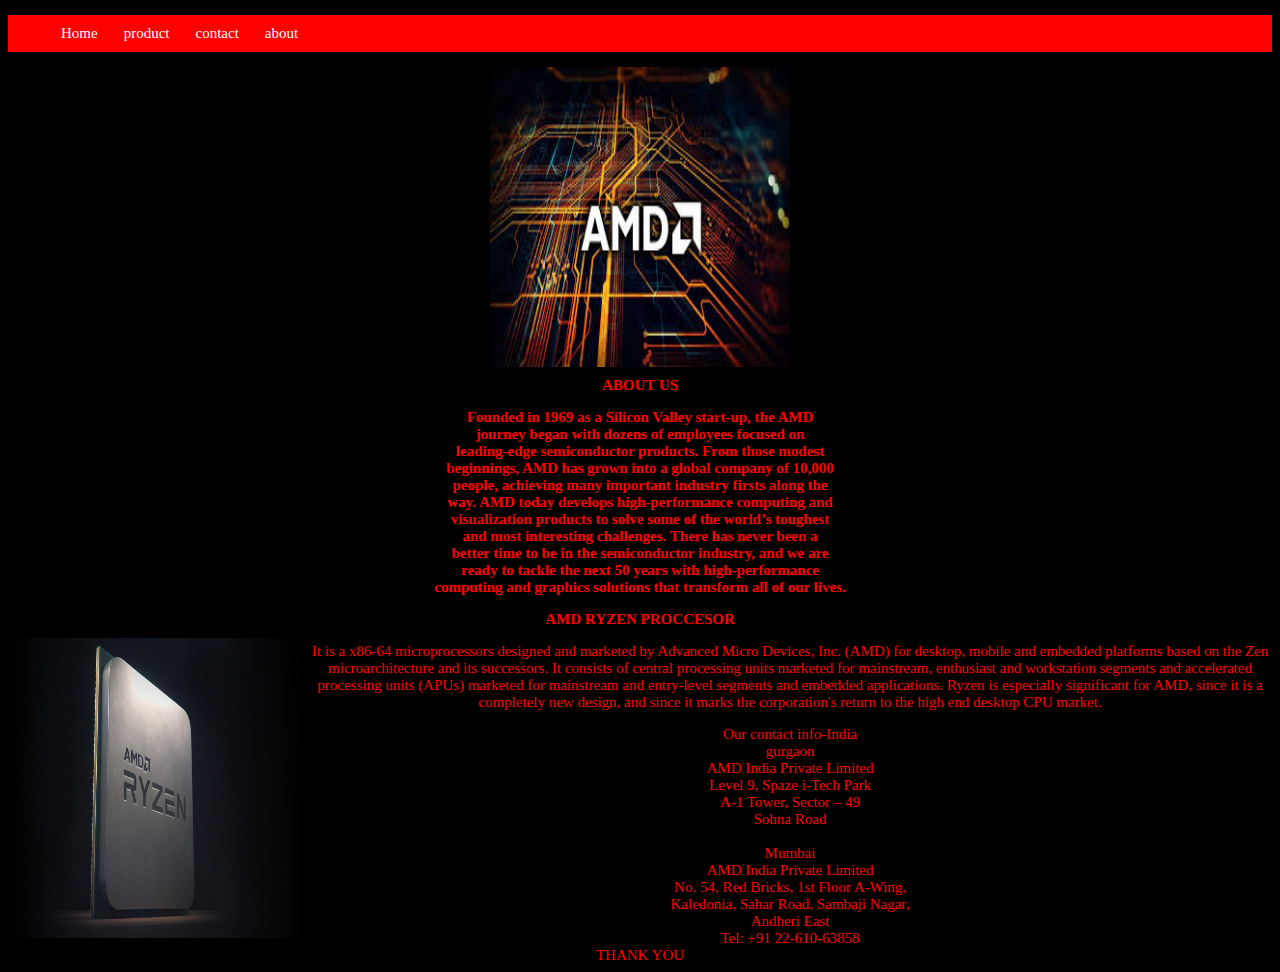
==== project1.htm @ af11073e "website" ====
<!DOCTYPE html>
<html>
<head>
	<title>WELCOME TO AMD</title>
<link rel="stylesheet" type="text/css" href="project.css">
</head>
<body style="background: black">
		<ul>
	<li><a href="index.html">Home</a></li>
	<li><a href="project.htm" >product</a></li>
	<LI><a href="project form.htm" >contact</a></LI>
	<li><a href="project1.htm" >about</a></li>	
</ul>

	<div class=fc>
		<image src="amd image.jpg" width="300" height="300" align="center" >
	<h1>ABOUT US 
	<p>Founded in 1969 as a Silicon Valley start-up, the AMD <br>
	journey began with dozens of employees focused on <br>leading-edge semiconductor products. From those modest<br> beginnings, AMD has grown into a global company of 10,000 <br>
	people, achieving many important industry firsts along the<br> way. AMD today develops high-performance computing and <br>visualization products to solve some of the world’s toughest<br> and most interesting challenges. There has never been a<br>better time to be in the semiconductor industry, and we are<br> ready to tackle the next 50 years with high-performance<br> computing and graphics solutions that transform all of our lives.</p>
	<h1>AMD RYZEN PROCCESOR 
	</h1>
   <img src="1 gen.jpg" width="300" height="300" align="left">
	  <p>It is a  x86-64 microprocessors designed and marketed by Advanced Micro Devices, Inc. (AMD) for desktop, mobile and embedded platforms based on the Zen microarchitecture and its successors. It consists of central processing units marketed for mainstream, enthusiast and workstation segments and accelerated processing units (APUs) marketed for mainstream and entry-level segments and embedded applications. Ryzen is especially significant for AMD, since it is a completely new design, and since it marks the corporation's return to the high end desktop CPU market.</p>
</div>
		<div class=fa>
		Our contact info-India<br>
		             gurgaon<br>

		             AMD India Private Limited<br>

                     Level 9, Spaze i-Tech Park<br>

                     A-1 Tower, Sector – 49<br>

                    Sohna Road
                        <br><br>
                   

                         Mumbai<br>
	
                         AMD India Private Limited<br>
 
                         No. 54, Red Bricks, 1st Floor A-Wing,<br>

                         Kaledonia, Sahar Road, Sambaji Nagar,<br>
 
                         Andheri East<br>
 
                         Tel: +91 22-610-63858<br>
		</div>
		<div class="fg">
			THANK YOU
		</div>
</body>
</html>
---- project.css ----
*{
	font-family:GEORGIA;
	font-size:15px;
	 }
	 div{
	 	color: red;
	 	text-align:center;
	 }
div.fc{
	color: red;
	text-align: center;
}
div.fe{
	color:red;
	text-align: center;
}
a:hover{
	color: red;

}
a:visited{
	color: blue;
}
div.fr{background: black;
    color:red;
       
        }
 div.fg{ 
 	font-size: 50px
 	pre
 }
ul{
			list-style-type:none;
			background-color:red;
			overflow: hidden;
			position: sticky;
			top: 0;
		
		}
		li{
			display:inline;
			float:left; 
		
		}
		li a{
			display: block;
			color: white;
			padding: 10px 13px;
			text-decoration:none;
		}
		li a:hover{
			background-color:grey;
			color:blue;
		}
		li a:active{
			background-color: yellow;
			color:green;
		}
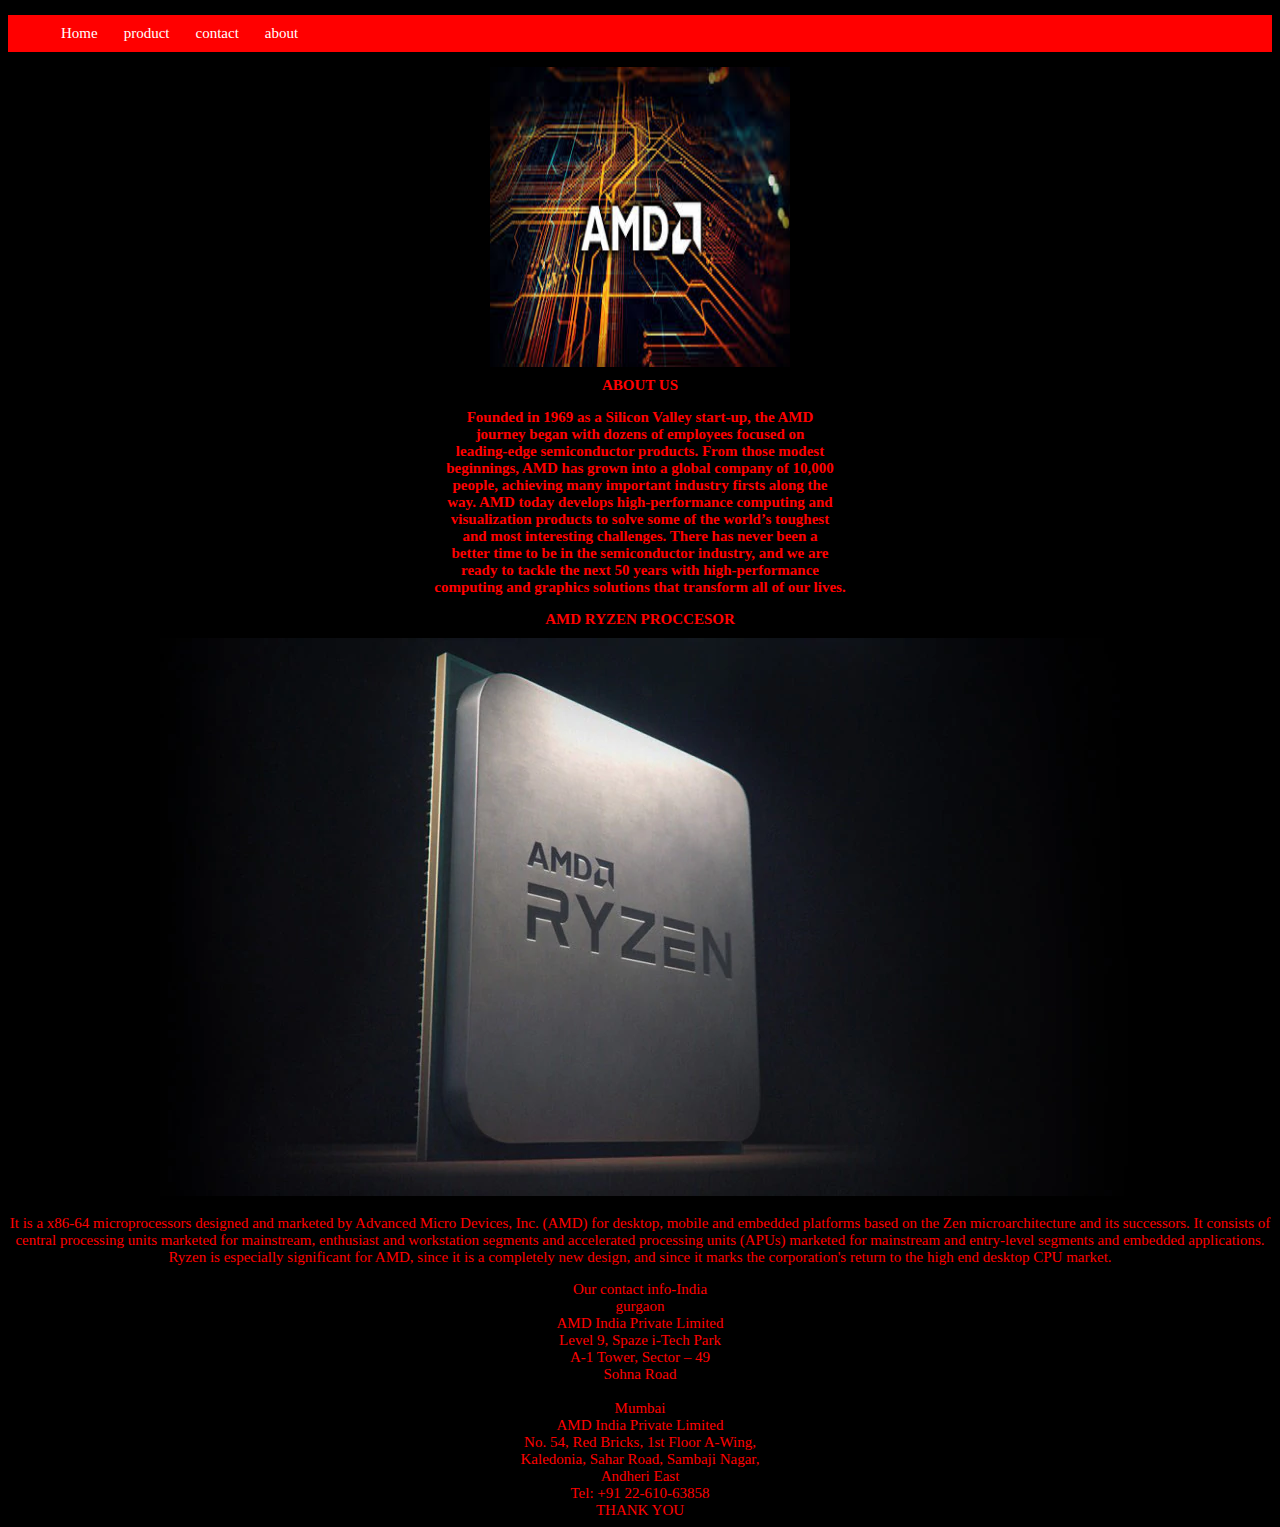
==== commit d9d1ef05: "Update project1.htm" ====
--- a/project1.htm
+++ b/project1.htm
@@ -20,7 +20,7 @@
 	people, achieving many important industry firsts along the<br> way. AMD today develops high-performance computing and <br>visualization products to solve some of the world’s toughest<br> and most interesting challenges. There has never been a<br>better time to be in the semiconductor industry, and we are<br> ready to tackle the next 50 years with high-performance<br> computing and graphics solutions that transform all of our lives.</p>
 	<h1>AMD RYZEN PROCCESOR 
 	</h1>
-   <img src="1 gen.jpg" width="300" height="300" align="left">
+   <img src="1 gen.jpg" >
 	  <p>It is a  x86-64 microprocessors designed and marketed by Advanced Micro Devices, Inc. (AMD) for desktop, mobile and embedded platforms based on the Zen microarchitecture and its successors. It consists of central processing units marketed for mainstream, enthusiast and workstation segments and accelerated processing units (APUs) marketed for mainstream and entry-level segments and embedded applications. Ryzen is especially significant for AMD, since it is a completely new design, and since it marks the corporation's return to the high end desktop CPU market.</p>
 </div>
 		<div class=fa>
@@ -53,4 +53,4 @@
 			THANK YOU
 		</div>
 </body>
-</html>+</html>
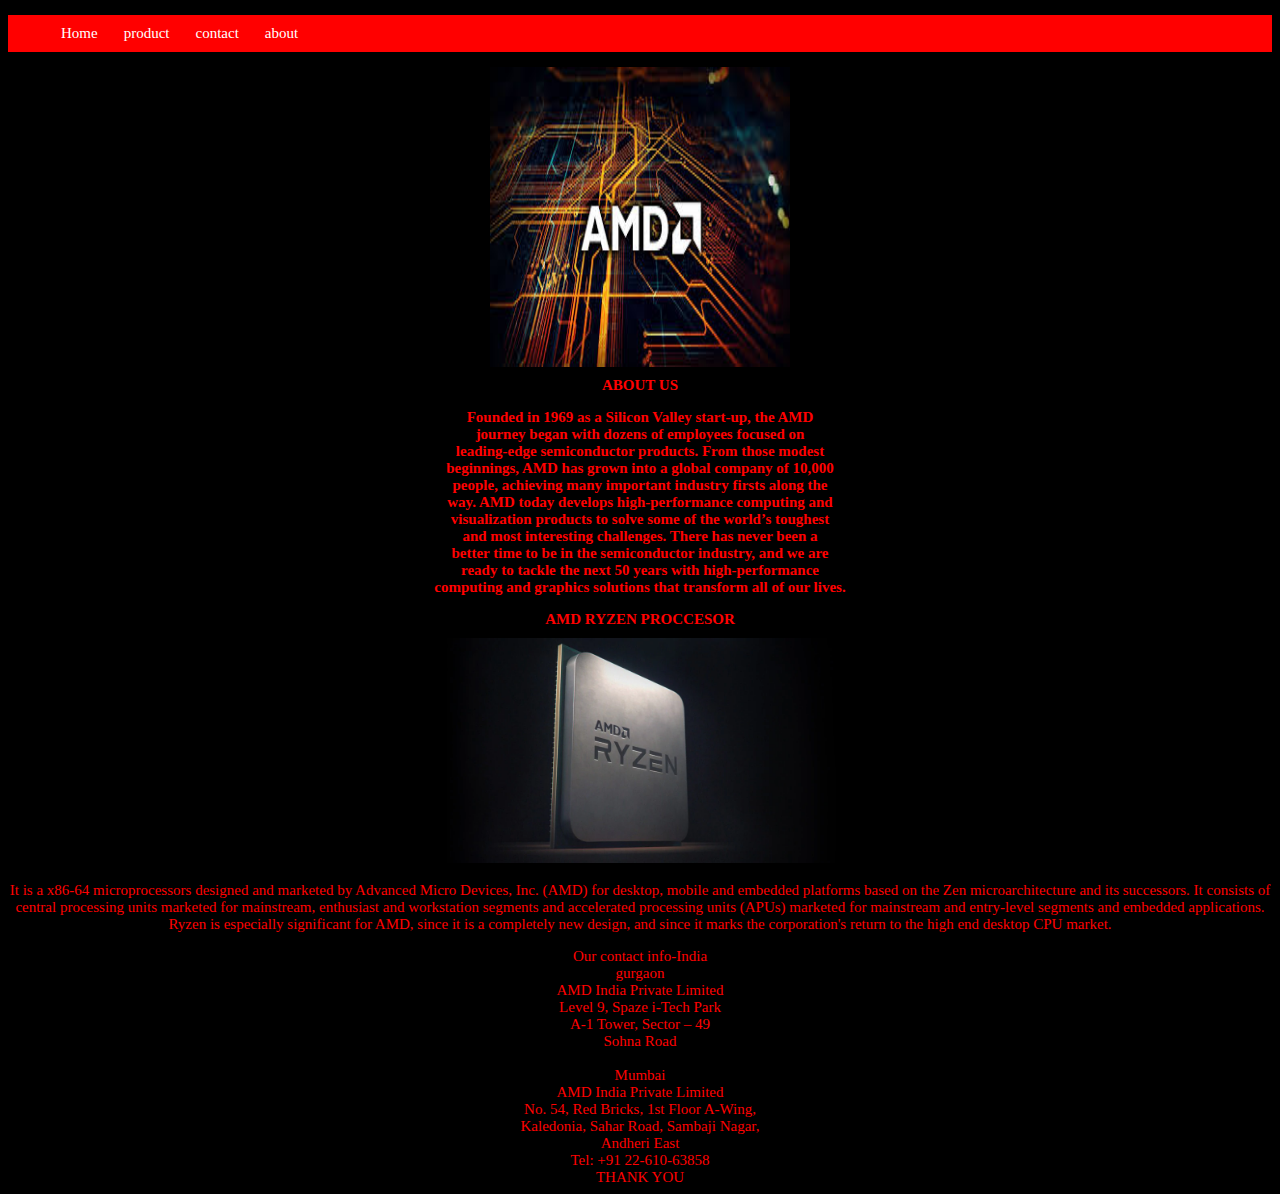
==== commit da4b518d: "Update project1.htm" ====
--- a/project1.htm
+++ b/project1.htm
@@ -20,20 +20,20 @@
 	people, achieving many important industry firsts along the<br> way. AMD today develops high-performance computing and <br>visualization products to solve some of the world’s toughest<br> and most interesting challenges. There has never been a<br>better time to be in the semiconductor industry, and we are<br> ready to tackle the next 50 years with high-performance<br> computing and graphics solutions that transform all of our lives.</p>
 	<h1>AMD RYZEN PROCCESOR 
 	</h1>
-   <img src="1 gen.jpg" >
+   <img src="1 gen.jpg" hight=400 width=400 >
 	  <p>It is a  x86-64 microprocessors designed and marketed by Advanced Micro Devices, Inc. (AMD) for desktop, mobile and embedded platforms based on the Zen microarchitecture and its successors. It consists of central processing units marketed for mainstream, enthusiast and workstation segments and accelerated processing units (APUs) marketed for mainstream and entry-level segments and embedded applications. Ryzen is especially significant for AMD, since it is a completely new design, and since it marks the corporation's return to the high end desktop CPU market.</p>
 </div>
 		<div class=fa>
 		Our contact info-India<br>
-		             gurgaon<br>
+		 gurgaon<br>
 
-		             AMD India Private Limited<br>
+                AMD India Private Limited<br>
 
-                     Level 9, Spaze i-Tech Park<br>
+                Level 9, Spaze i-Tech Park<br>
 
-                     A-1 Tower, Sector – 49<br>
+                A-1 Tower, Sector – 49<br>
 
-                    Sohna Road
+                Sohna Road
                         <br><br>
                    
 
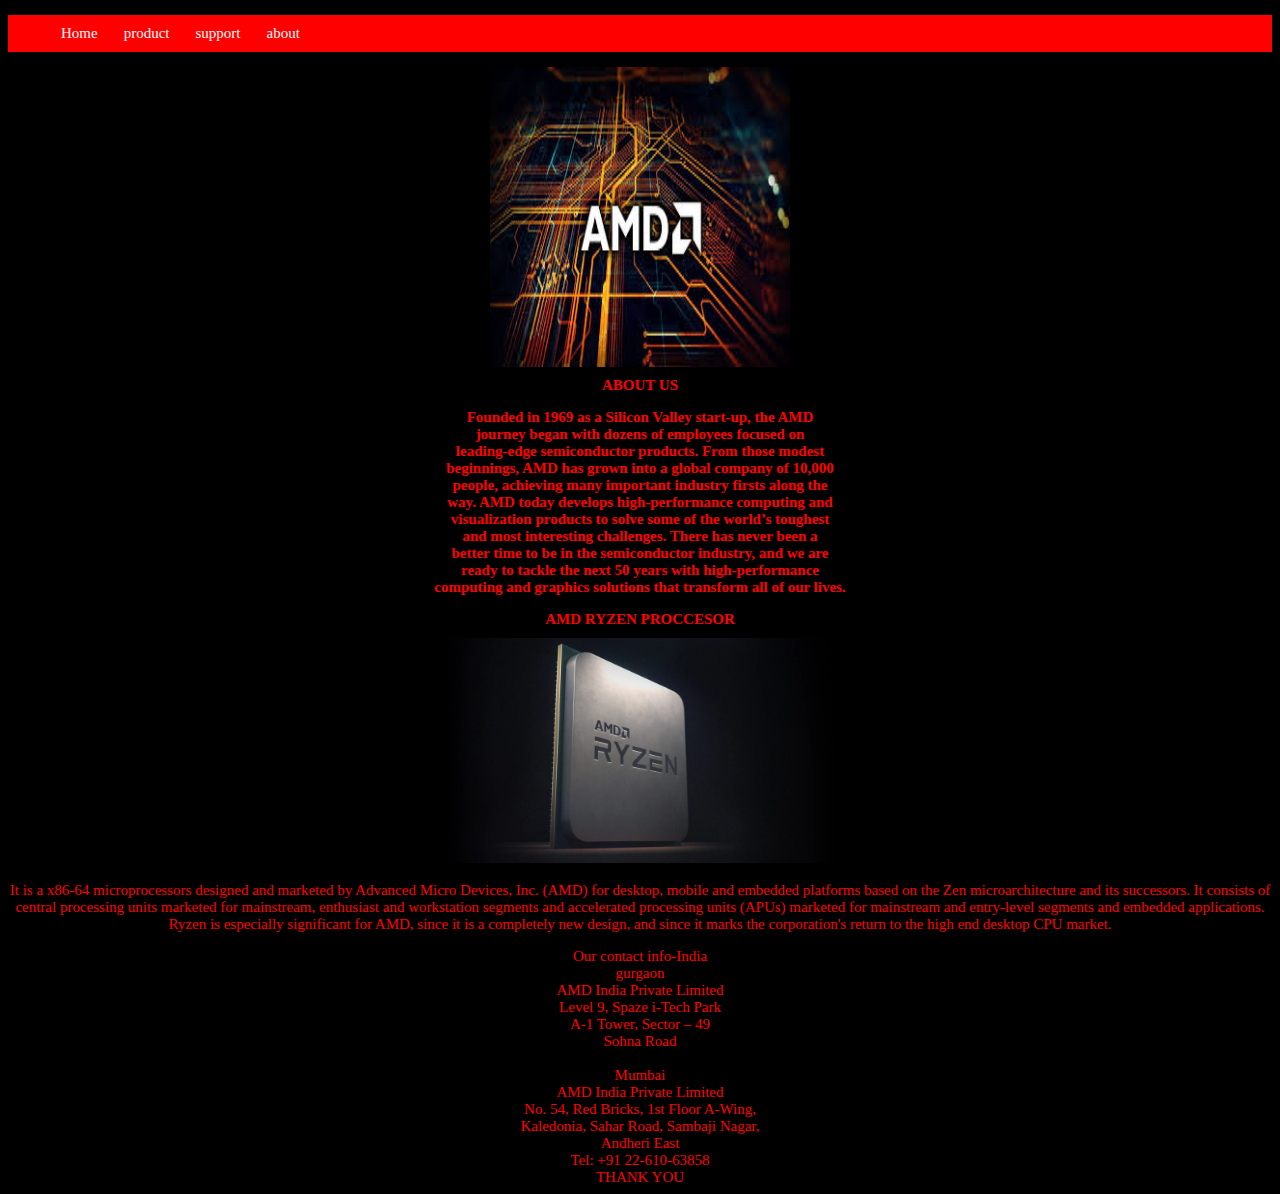
==== commit 5cf2b12e: "Update project1.htm" ====
--- a/project1.htm
+++ b/project1.htm
@@ -8,7 +8,7 @@
 		<ul>
 	<li><a href="index.html">Home</a></li>
 	<li><a href="project.htm" >product</a></li>
-	<LI><a href="project form.htm" >contact</a></LI>
+	<LI><a href="project form.htm" >support</a></LI>
 	<li><a href="project1.htm" >about</a></li>	
 </ul>
 
@@ -20,7 +20,7 @@
 	people, achieving many important industry firsts along the<br> way. AMD today develops high-performance computing and <br>visualization products to solve some of the world’s toughest<br> and most interesting challenges. There has never been a<br>better time to be in the semiconductor industry, and we are<br> ready to tackle the next 50 years with high-performance<br> computing and graphics solutions that transform all of our lives.</p>
 	<h1>AMD RYZEN PROCCESOR 
 	</h1>
-   <img src="1 gen.jpg" hight=400 width=400 >
+   <img src="1 gen.jpg" hight="400" width="400" >
 	  <p>It is a  x86-64 microprocessors designed and marketed by Advanced Micro Devices, Inc. (AMD) for desktop, mobile and embedded platforms based on the Zen microarchitecture and its successors. It consists of central processing units marketed for mainstream, enthusiast and workstation segments and accelerated processing units (APUs) marketed for mainstream and entry-level segments and embedded applications. Ryzen is especially significant for AMD, since it is a completely new design, and since it marks the corporation's return to the high end desktop CPU market.</p>
 </div>
 		<div class=fa>
